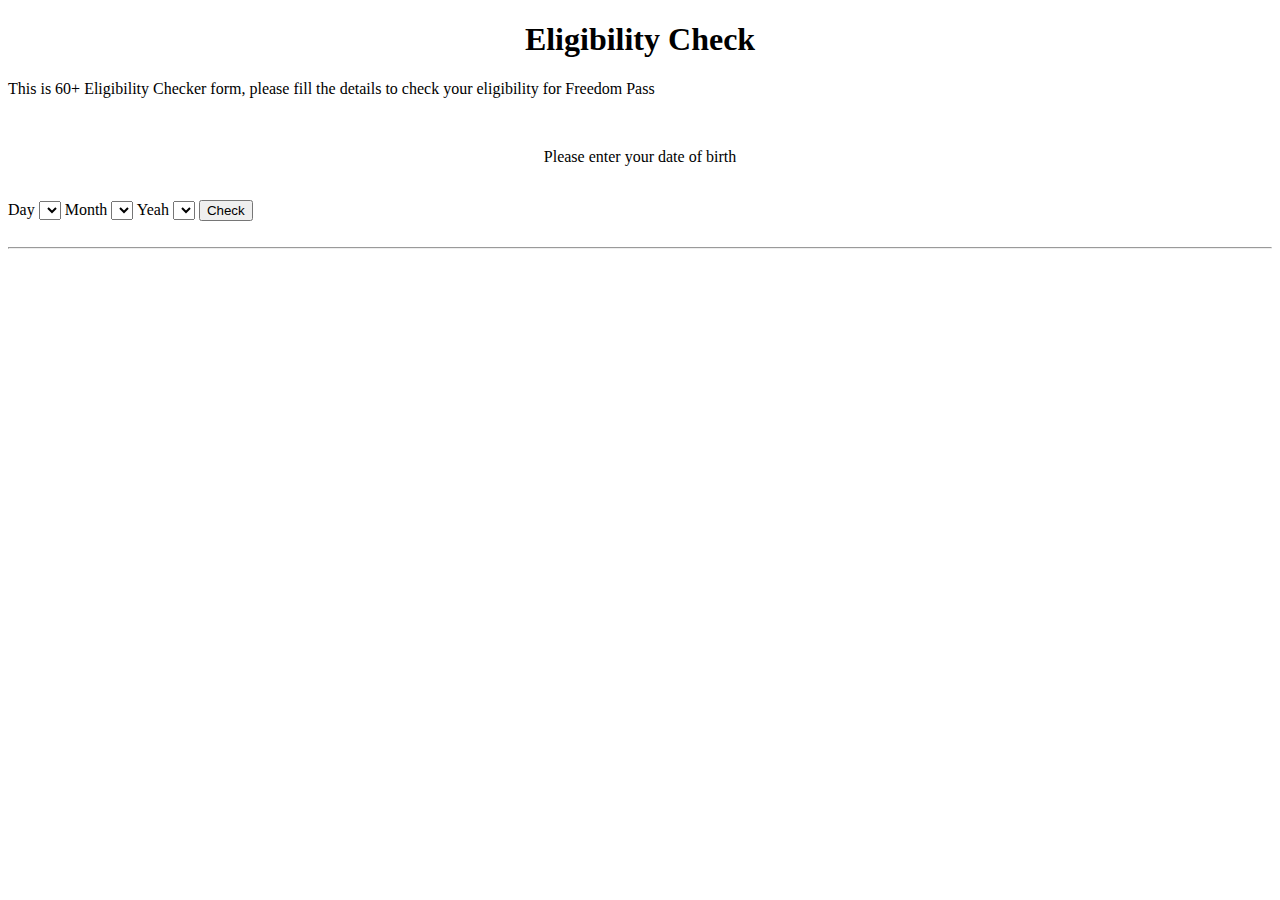
==== EligibilityChecker/index.html @ cc63ea4d "Eligibility Checker UI ProtoType" ====
<!DOCTYPE html>
<html>
    <head>
        <meta charset="utf-8">
        <meta name="viewport" content="width=device-width, initial-scale=1.0">
        <meta name="description" content="60+ Freedom Pass Eligibility Checker">
        <title>Eligibility Calculator</title>
        <link rel="stylesheet" href="https://cdn.jsdelivr.net/npm/bootstrap@4.6.2/dist/css/bootstrap.min.css" 
        integrity="sha384-xOolHFLEh07PJGoPkLv1IbcEPTNtaed2xpHsD9ESMhqIYd0nLMwNLD69Npy4HI+N" crossorigin="anonymous">
    </head>
    <body onload="generateDaysMonthsAndYears()">
        <div class="container mb-sm-6">
            <h1 style="text-align: center;">Eligibility Check</h1>
        </div>
        <div class="d-flex justify-content-center flex-wrap">
            <div class="row">
                <form title="Eligibility Checker" action="">
                    <p class="text-center mb-sm-6">
                        This is 60+ Eligibility Checker form, please fill the details to check your 
                        eligibility for Freedom Pass
                    </p>
                    <br>
                    <p style="text-align: center;">
                        Please enter your date of birth
                    </p>
                    <!-- <div class="text-center">
                        <label for="day">Day</label>
                        <input type="number" name="day" id="day" min="1" max="12">
                        <label for="month">Month</label>
                        <input type="number" name="month" id="month" min="1" max="31">
                        <label for="year">Yeah</label>
                    </div> -->
                    <br>
                    <div class="container text-center">
                        <label for="day">Day</label>
                        <select class="m-2" name="day" id="autoday"></select>
                        <label for="month">Month</label>
                        <select class="m-2"  name="month" id="automonth"></select>
                        <label for="year" id="currYear">Yeah</label>
                        <select class="m-2"  name="year" id="autoyear"></select>
                        <button type="button" class="btn btn-primary ml-2" onclick="checkEligibility()">Check</button>
    
                    </div>
                    <br>
                    <hr>
                    <div class="container"  id="check-result"></div>
                </form>
            </div>
        </div>
        <script src="/js/app.js"></script>
            <!-- JQuery for Boostrap 4 and Lower-->
        <script src="https://ajax.googleapis.com/ajax/libs/jquery/1.12.4/jquery.min.js"></script>
        <!-- All compiled plugins -->
        <script src="js/bootstrap.min.js"></script>
    </body>
</html>
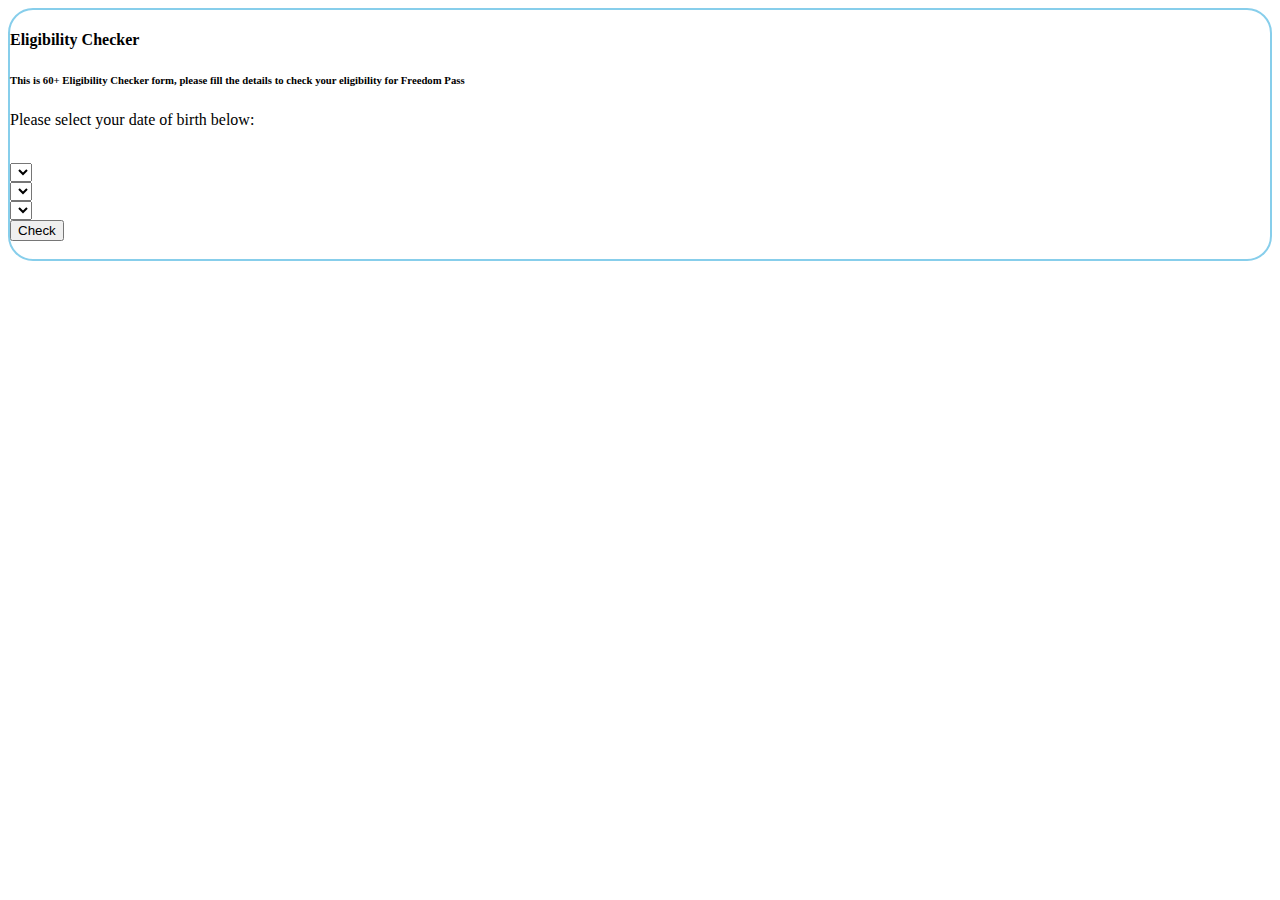
==== commit 1e52e501: "UI improved" ====
--- a/EligibilityChecker/index.html
+++ b/EligibilityChecker/index.html
@@ -9,43 +9,39 @@
         integrity="sha384-xOolHFLEh07PJGoPkLv1IbcEPTNtaed2xpHsD9ESMhqIYd0nLMwNLD69Npy4HI+N" crossorigin="anonymous">
     </head>
     <body onload="generateDaysMonthsAndYears()">
-        <div class="container mb-sm-6">
-            <h1 style="text-align: center;">Eligibility Check</h1>
-        </div>
-        <div class="d-flex justify-content-center flex-wrap">
-            <div class="row">
-                <form title="Eligibility Checker" action="">
-                    <p class="text-center mb-sm-6">
-                        This is 60+ Eligibility Checker form, please fill the details to check your 
-                        eligibility for Freedom Pass
-                    </p>
-                    <br>
-                    <p style="text-align: center;">
-                        Please enter your date of birth
-                    </p>
-                    <!-- <div class="text-center">
-                        <label for="day">Day</label>
-                        <input type="number" name="day" id="day" min="1" max="12">
-                        <label for="month">Month</label>
-                        <input type="number" name="month" id="month" min="1" max="31">
-                        <label for="year">Yeah</label>
-                    </div> -->
-                    <br>
-                    <div class="container text-center">
-                        <label for="day">Day</label>
-                        <select class="m-2" name="day" id="autoday"></select>
-                        <label for="month">Month</label>
-                        <select class="m-2"  name="month" id="automonth"></select>
-                        <label for="year" id="currYear">Yeah</label>
-                        <select class="m-2"  name="year" id="autoyear"></select>
-                        <button type="button" class="btn btn-primary ml-2" onclick="checkEligibility()">Check</button>
-    
+        <div class="card text-center" style="border: 2px solid skyblue; border-radius: 25px;">
+          <div class="card-header">
+            <h4>Eligibility Checker</h4>
+          </div>
+          <div class="card-body">
+            <h6 class="card-title"> This is 60+ Eligibility Checker form, please fill the details to check your 
+              eligibility for Freedom Pass</h6>
+            <p class="card-text">
+              Please select your date of birth below:
+            </p>
+            <form title="Eligibility Checker" action="">
+              <br>
+                  <div class="form-row">
+                    <div class="form-group col-md-3">
+                      <select class="form-control" name="day" id="autoday"></select>
                     </div>
-                    <br>
-                    <hr>
-                    <div class="container"  id="check-result"></div>
-                </form>
-            </div>
+                    <div class="form-group col-md-3">
+                      <select id="automonth" name="month" class="form-control"></select>
+                    </div>
+                    <div class="form-group col-md-3">
+                      <select class="form-control"  name="year" id="autoyear"></select>
+                    </div>
+                    <div class="form-group col-md-3">
+                      <button type="button" class="form-control btn btn-primary" onclick="checkEligibility()">Check</button>
+                    </div>
+                  </div> 
+            
+              <br>
+          </form>
+          </div>
+          <div class="card-footer text-muted">
+            <div class="container"  id="check-result"></div>
+          </div>
         </div>
         <script src="/js/app.js"></script>
             <!-- JQuery for Boostrap 4 and Lower-->
